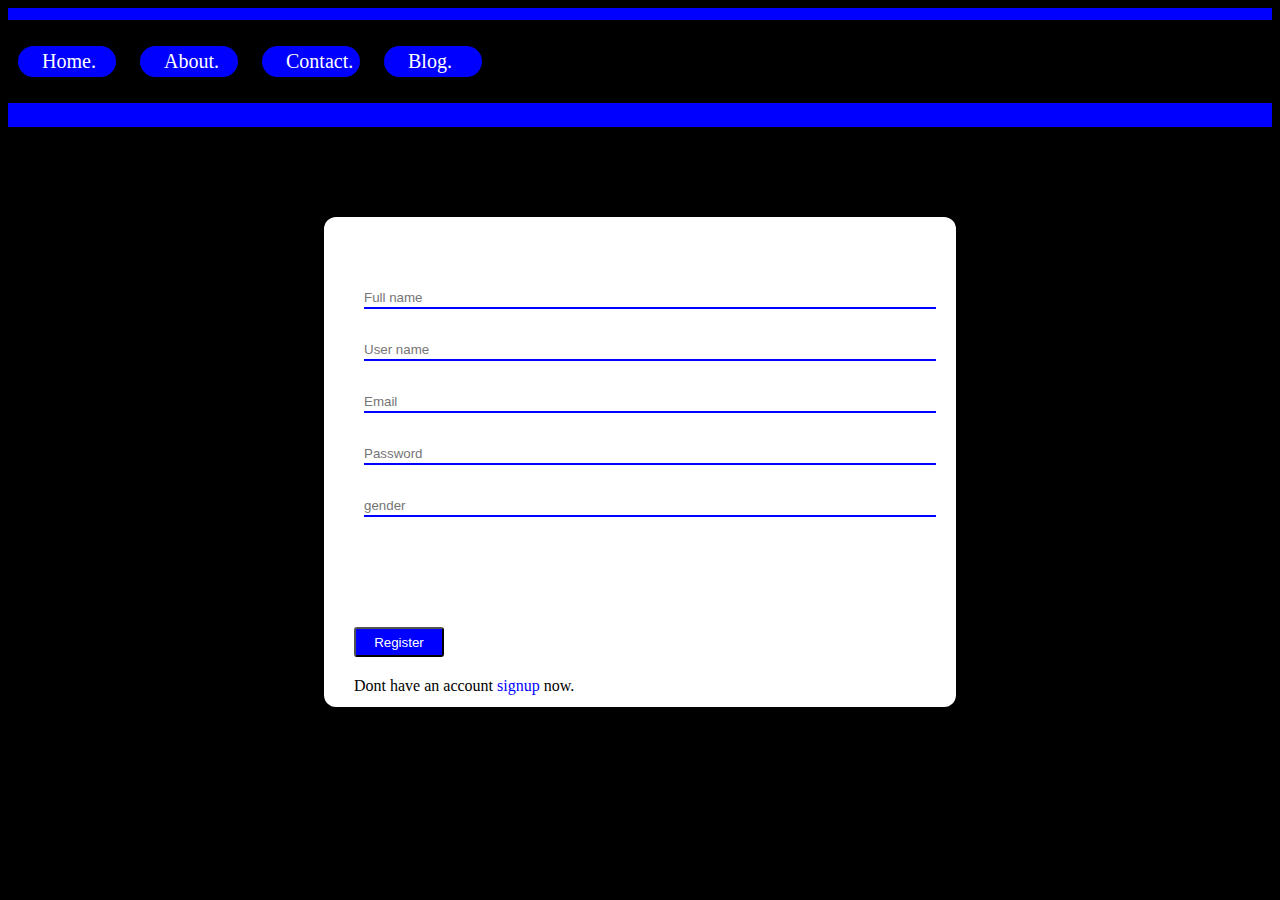
==== nav.css-niit/signup.html @ fe7808b2 "nav.css-niit upload" ====
<!DOCTYPE html>
<html lang="en">

<head>
    <meta charset="UTF-8">
    <meta http-equiv="X-UA-Compatible" content="IE=edge">
    <meta name="viewport" content="width=device-width, initial-scale=1.0">
    <link rel="stylesheet" href="style.css">
    <title>Document</title>
</head>

<body>
    <div class="body">
    <div class="top"></div>
    <nav>
        <ul class="navlist">
            <li class="nali"><a href="index.html">Home.</a></li>
            <li class="nali"><a href="about.html">About.</a></li>
            <li class="nali"><a href="contact.html">Contact.</a></li>
            <li class="nali"><a href="blog.html">Blog.</a></li>
        </ul>
    </nav>

    <div class="top-btm"></div>

    <section class="login-form2">
        <div class="form-login2">
            <form action="index.html">
                <input type="text" placeholder="Full name" id="user-name">
                <input type="text" placeholder="User name" id="password">
                <input type="email" placeholder="Email" id="user-name">
                <input type="password" placeholder="Password" id="password">
                <input type="dropdown" placeholder="gender" id="user-name">
            

            <div class="btn-login">
                <input type="submit" value="Register" id="login-btn"> 

            </div>
            <div class="optional">
                <p>Dont have an account <a href="signup.html" class="sua">signup</a>  now.</p>
            </div>
        </form>
        </div>
    </section>
</div>
</body>

</html>
---- nav.css-niit/style.css ----
* {
  padding: 0;
  margin: white;
}

a {
  text-decoration: none;
}

/* .body{
    background-color: black;
height: ;
} */

body {
  background-color: black;
}
.top {
  background-color: blue;
  height: 12px;
}

ul li a {
  text-decoration: none;
  list-style-type: none;
  color: white;
}

.nali {
  display: inline-block;
  margin: 10px;
  border: 4px solid blue;
  border-radius: 20px;
  width: 70px;
  padding-left: 20px;
  background-color: blue;
  cursor: pointer;
  font-size: 20px;
}

.top-btm {
  background-color: blue;
  height: 24px;
}

.buttons {
  margin-top: 12px;
  text-align: center;
}

.welcome {
  font-weight: bold;
  background-color: white;
  padding: 100px 200px;
  text-align: center;
  font-size: 30px;
}

.btn {
  height: 30px;
  width: 70px;
  border-radius: 5px;
  outline: 2px;
  margin: 10px 30px;
  color: blue;
  cursor: pointer;
}

.or {
  color: white;
}

.services {
  color: white;
}

.os {
  color: black;
  background-color: white;
  text-align: center;
  border-radius: 30px;
  margin: 20px 0px;
  font-size: 20px;
}

img {
  height: 200px;
  border-radius: 12px;
  margin-bottom: 5px;
}

.sevice-div {
  text-align: center;
}

.service-sec {
  background-color: blue;
  width: 100%;
  display: inline-block;
}

label {
  color: black;
  font-weight: bold;
  display: block;
}

.service-list {
  display: inline-block;
  margin: 10px;
  background-color: white;
  padding: 20px;
  border-radius: 11px;
  height: 50%;
}

.under {
  height: 50px;
}

.login-form {
  background-color: white;
  border-radius: 12px;
  display: block;
  margin-left: 25%;
  margin-right: 25%;
  height: 340px;
}

.form-login {
  margin-top: 90px;
  padding: 40px 30px;
}

.login-form2 {
  background-color: white;
  border-radius: 12px;
  display: block;
  margin-left: 25%;
  margin-right: 25%;
  height: 490px;
}

.form-login2 {
  margin-top: 90px;
  padding: 40px 30px;
}

form {
  height: 30px;
}

#user-name,
#password {
  height: 20px;
  width: 100%;
  border: none;
  outline: none;
  border-bottom: 2px solid blue;
  margin-left: 10px;
  display: block;
  margin-top: 30px;
}

.btn-login {
  margin-top: 110px;
  color: blue;
}

.optional {
  margin-top: 20px;
}

.sua {
  color: blue;
}

#login-btn {
  color: white;
  padding-left: 10px;
  padding-right: 10px;
  background-color: blue;
  border-radius: 3px;
  height: 30px;
  width: 90px;
}

.about-text {
  text-align: center;
  padding: 10px;
  font-size: 50px;
  font-family: "Gill Sans", "Gill Sans MT", Calibri, "Trebuchet MS", sans-serif;
  color: rgb(8, 8, 133);
  text-decoration: underline;
}

.about-span {
  background-color: white;
  margin: 20px;
  border-radius: 2px;
  height: 500px;
}

.ai {
padding: 0px 40px;
}

.aimg {
  margin-left: 20px;
  padding: 2px;
  background-color: black;
  height: auto;
  width: auto;
}

blockquote {
  text-align: justify;
  padding-left: 300px;
  margin-top: -260px;
  height: auto;
}

#txta{
    margin-top: 30px;
    height: auto;
    width: 100%;
    border: 2px solid blue;
    outline: blue;
    margin-bottom: -100px;
}

.contacth{
    text-align: center;
    color: white;
    margin-top: 100px;
    font-size: 120%;
    font-family: 'Gill Sans', 'Gill Sans MT', Calibri, 'Trebuchet MS', sans-serif;
}

#btn{
color: white;
background-color: blue;
height: 30px;
width: 100px;
}

.login-form3{
    background-color: white;
    height: 400px;
}

.blog{
    background-color: white;
    padding: 4px 19px;
    text-align: justify;
    font-family: 'Franklin Gothic Medium', 'Arial Narrow', Arial, sans-serif;
font-weight: 1px;
color: blue;
word-spacing: 2px;

}
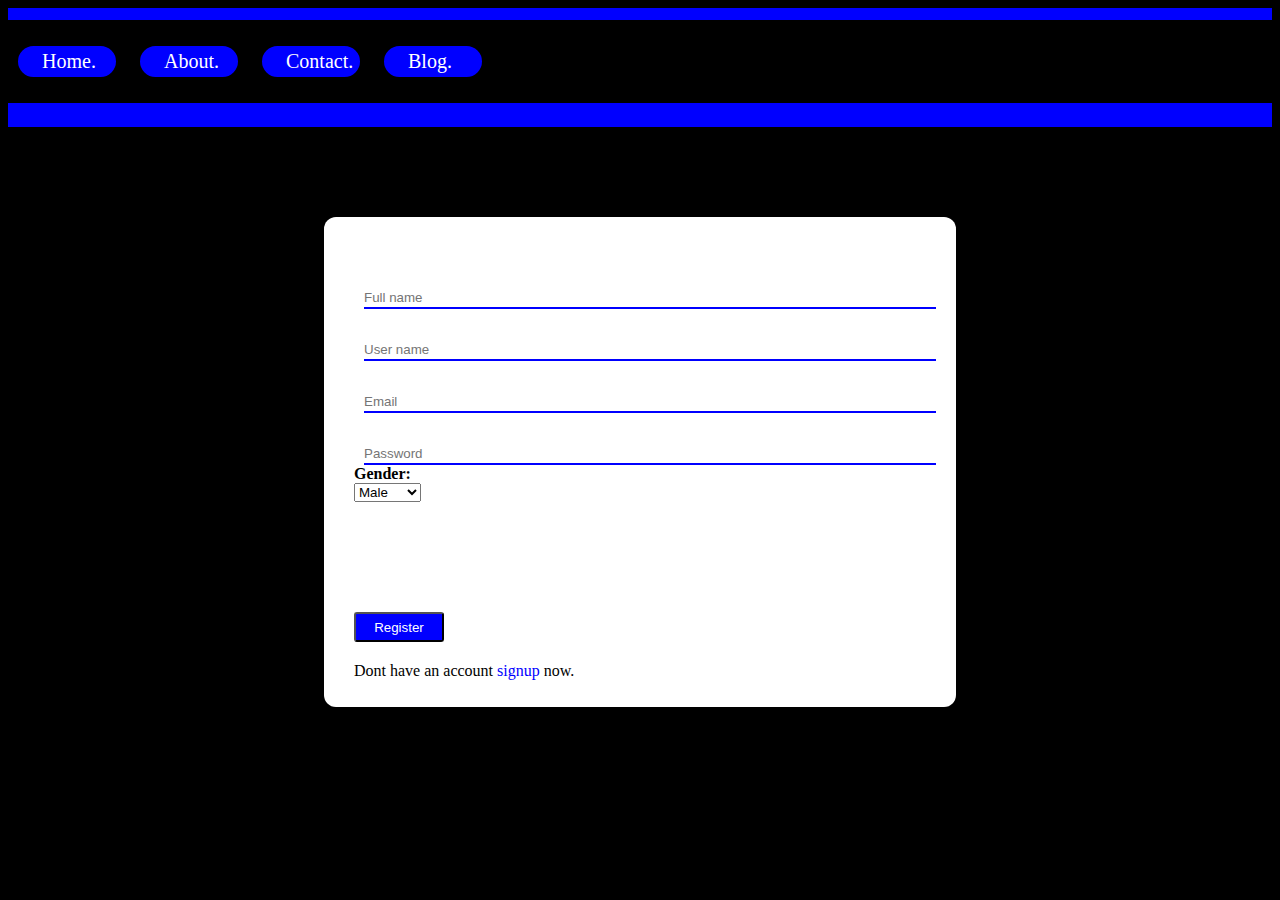
==== commit 53ac57f7: "update signup.html" ====
--- a/nav.css-niit/signup.html
+++ b/nav.css-niit/signup.html
@@ -30,7 +30,13 @@
                 <input type="text" placeholder="User name" id="password">
                 <input type="email" placeholder="Email" id="user-name">
                 <input type="password" placeholder="Password" id="password">
-                <input type="dropdown" placeholder="gender" id="user-name">
+                <label for="cars">Gender:</label>
+
+<select name="male" id="gemder">
+  <option value="volvo">Male</option>
+  <option value="female">Female</option>
+
+</select>
             
 
             <div class="btn-login">
@@ -46,4 +52,4 @@
 </div>
 </body>
 
-</html>+</html>
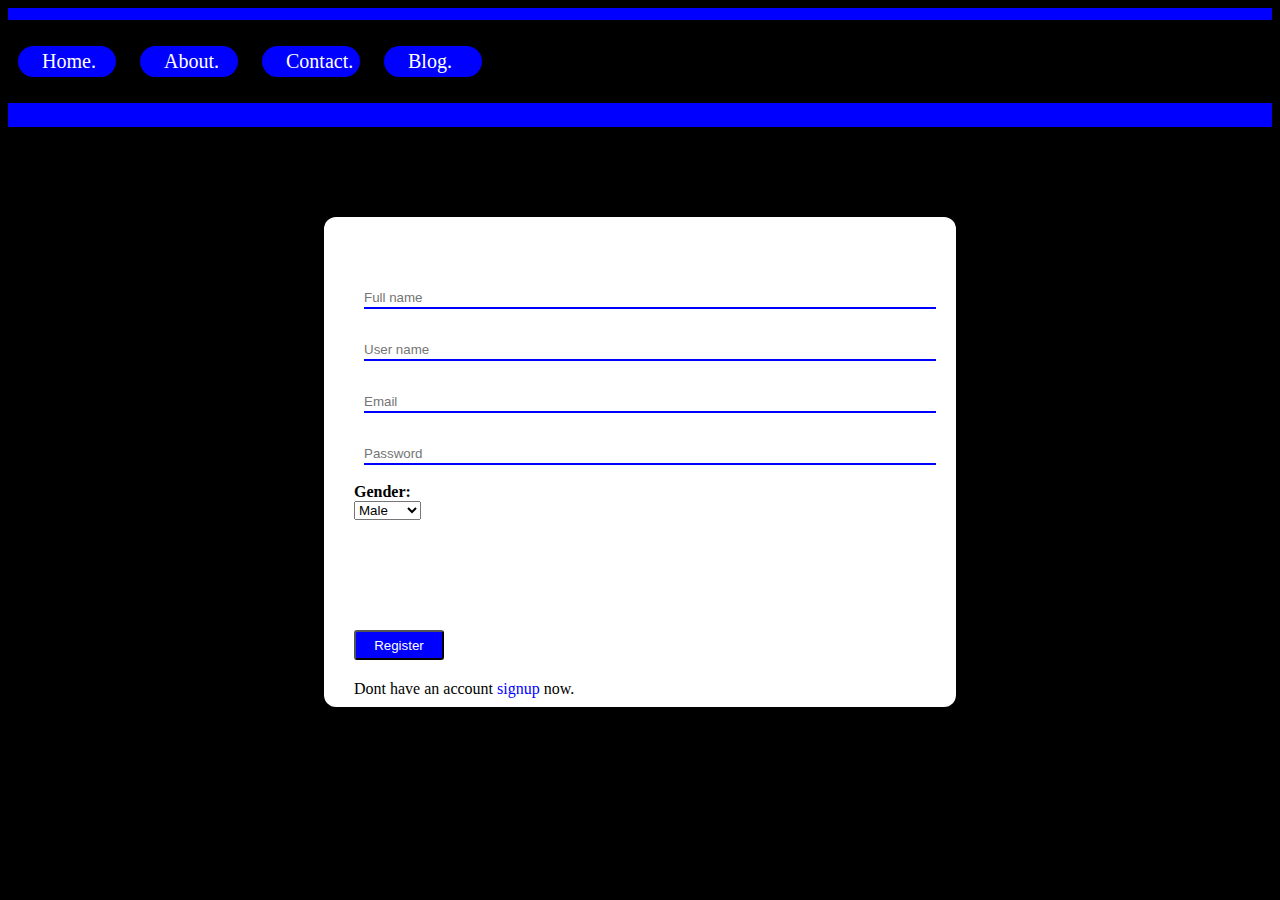
==== commit f24f4c9a: "Update signup.html" ====
--- a/nav.css-niit/signup.html
+++ b/nav.css-niit/signup.html
@@ -30,6 +30,7 @@
                 <input type="text" placeholder="User name" id="password">
                 <input type="email" placeholder="Email" id="user-name">
                 <input type="password" placeholder="Password" id="password">
+                <br>
                 <label for="cars">Gender:</label>
 
 <select name="male" id="gemder">
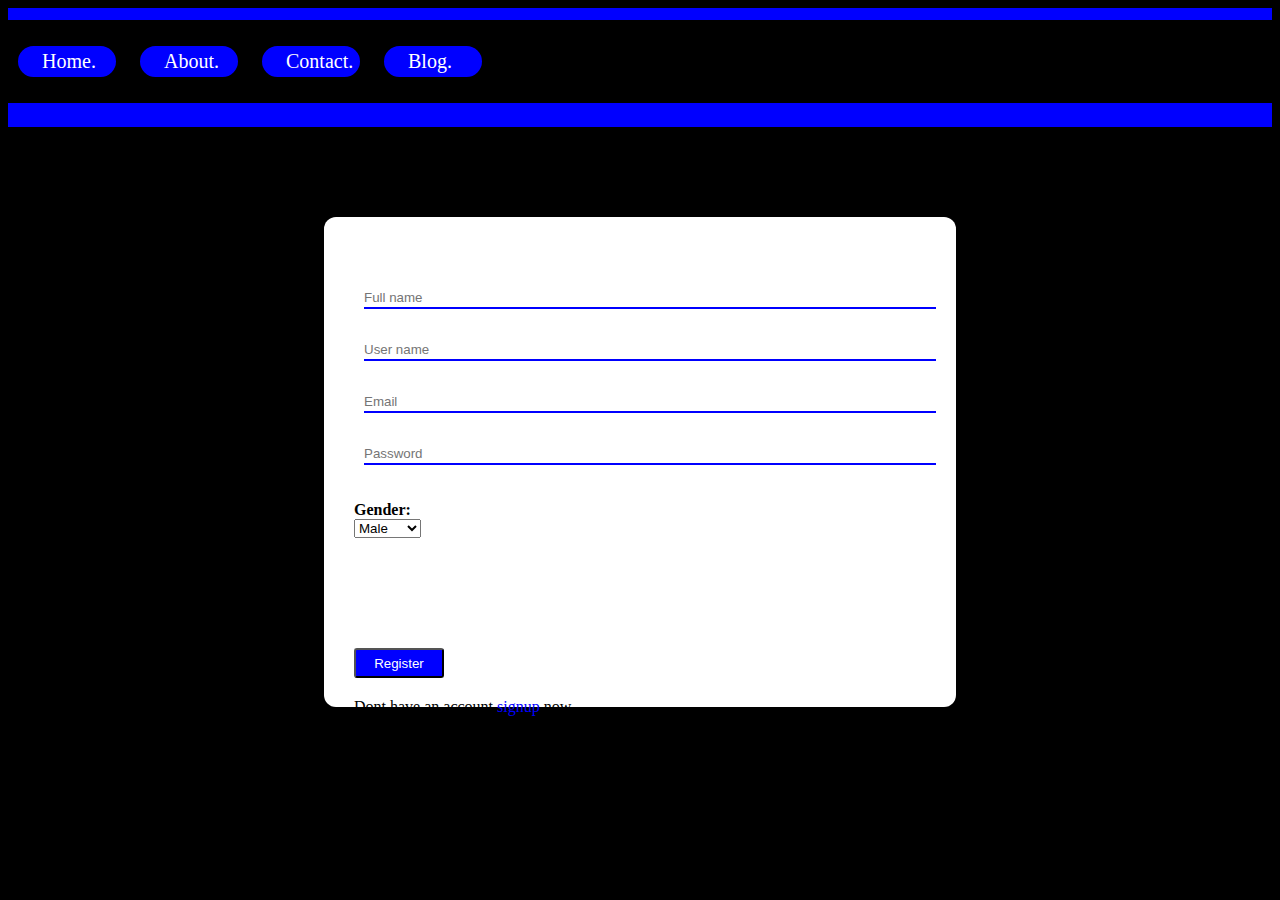
==== commit 8373c158: "Update signup.html" ====
--- a/nav.css-niit/signup.html
+++ b/nav.css-niit/signup.html
@@ -30,7 +30,7 @@
                 <input type="text" placeholder="User name" id="password">
                 <input type="email" placeholder="Email" id="user-name">
                 <input type="password" placeholder="Password" id="password">
-                <br>
+                <br><br>
                 <label for="cars">Gender:</label>
 
 <select name="male" id="gemder">
